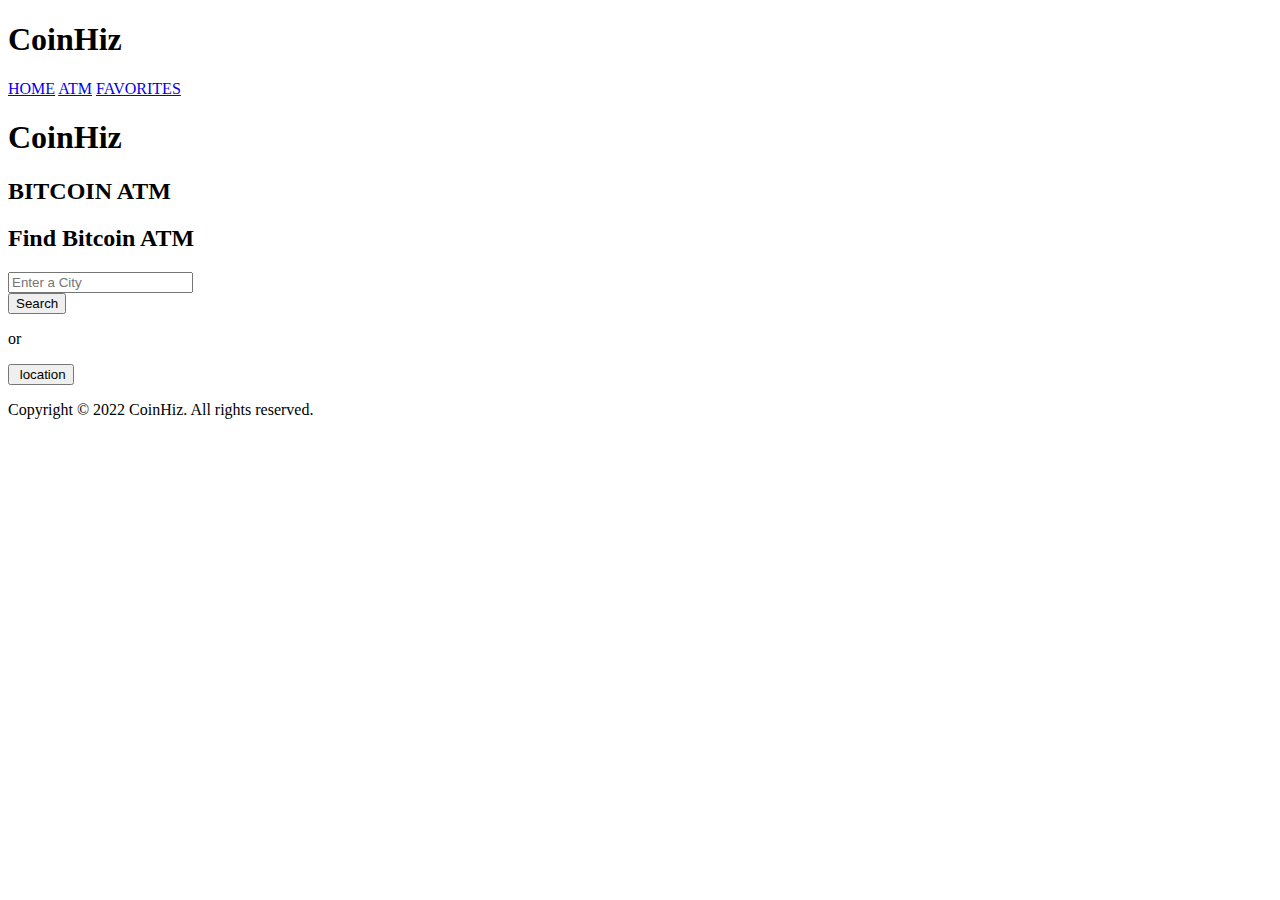
==== atm.html @ 903f8f7a "change body background color" ====
<!DOCTYPE html>
<html lang="en">

<head>
    <meta charset="UTF-8">
    <meta http-equiv="X-UA-Compatible" content="IE=edge">
    <meta name="viewport" content="width=device-width, initial-scale=1.0">
    <script src="https://cdn.tailwindcss.com"></script>
    <link href="https://cdn.jsdelivr.net/npm/bootstrap@5.1.3/dist/css/bootstrap.min.css" rel="stylesheet"
        integrity="sha384-1BmE4kWBq78iYhFldvKuhfTAU6auU8tT94WrHftjDbrCEXSU1oBoqyl2QvZ6jIW3" crossorigin="anonymous">
        <link rel="stylesheet" href="./assets/css/fav-style.css">
    <title>CoinHiz | Bitcoin ATM</title>
</head>

<body>
     <!-- Nabvar -->
  <nav class="bg-gray-700 text-gray-100">
    <div class="container mx-auto">
      <div class="flex flex-wrap justify-between">
        <div class="flex w-full lg:w-1/2 justify-center lg:justify-start">
          <h1 class="text-xl font-bold p-3">CoinHiz</h1>
        </div>
        <div class="flex flex-row w-full lg:w-1/2 justify-center lg:justify-end">
          <a class="p-3 hover:bg-gray-100 hover:text-gray-700" href="/coinhiz/">HOME</a>
          <a class="p-3 hover:bg-gray-100 hover:text-gray-700" href="/coinhiz/atm">ATM</a>
          <a class="p-3 hover:bg-gray-100 hover:text-gray-700" href="/coinhiz/favorites">FAVORITES</a>
        </div>
      </div>
    </div>
  </nav>
  <!-- End of Nabvar -->
  <!-- Hero -->
  <section class="hero flex justify-center content-center text-gray-100">
    <div class="flex justify-end items-center w-1/2">
      <h1 class="hero-title border-r-2 py-7 pr-7 align-middle font-bold">CoinHiz</h1>
    </div>
    <div class="flex justify-start items-center w-1/2 text-xl">
      <h2 class="text-gray-100 hero-h2 pl-7">BITCOIN ATM</h2>
    </div>
  </section>
  <!-- End Hero -->

    <!-- Form section -->
    <section>
        <div class="d-flex flex-column align-items-center">
            <div class="col-12 col-md-8 p-2">
                <h2 class="p-3 text-center border-bottom fw-bold">Find Bitcoin ATM</h2>
            </div>
            <div class="d-flex flex-column justify-content-center align-items-center container">
                <!-- Form -->
                <form class="col-11 col-sm-10 col-md-6 col-lg-4">
                    <div class="input-group mb-3">
                        <input id="city" type="text" class="form-control" placeholder="Enter a City"
                            aria-label="Recipient's username" aria-describedby="basic-addon2">
                        <div class="input-group-append">
                            <button id="btc-atm-search" class="btn btn-outline-primary">Search<img class="img-search"
                                    src="./assets/img/bitcoin.png" alt=""></button>
                        </div>
                    </div>
                </form>
                <!-- End of Form -->
                <p>or</p>
                <button id="my-location" class="btn btn-primary"><img class="gps" src="./assets/img/gps.png" alt="">
                    location <span id="loading" class="spinner-border spinner-border-sm" role="status"></span></button>
                <div id="message" class="my-4"></div>
            </div>
        </div>
    </section>
    <!-- End Form section -->

    <!-- map section -->
    <div class="d-flex flex-column align-items-center">
        <div id="map" class="col-11 col-md-10 col-lg-8 col-xl-6 rounded shadow border"></div>
        <div id="atm-info" class="col-12 d-flex flex-column align-items-center"></div>
    </div>
    <!-- end map section -->

    <!--footer-->
    <footer class="bg-dark mt-5 text-muted d-flex justify-content-center align-items-center">
        <div class="col-10 text-center py-4">
            <!-- copyright-->
            <p>Copyright © 2022 CoinHiz. All rights reserved.</p>
        </div>
    </footer>
    <!-- End footer-->
    <!-- Async script executes immediately and must be after any DOM elements used in callback. -->
    <script
        src="https://maps.googleapis.com/maps/api/js?key=AIzaSyAY0aUhmoBFuEw8NhIcYCP9CsR5qj7wA6o&callback=initMap&libraries=places&v=weekly"
        async></script>
    <script src="./assets/js/bitcoin-atm.js"></script>
</body>

</html>
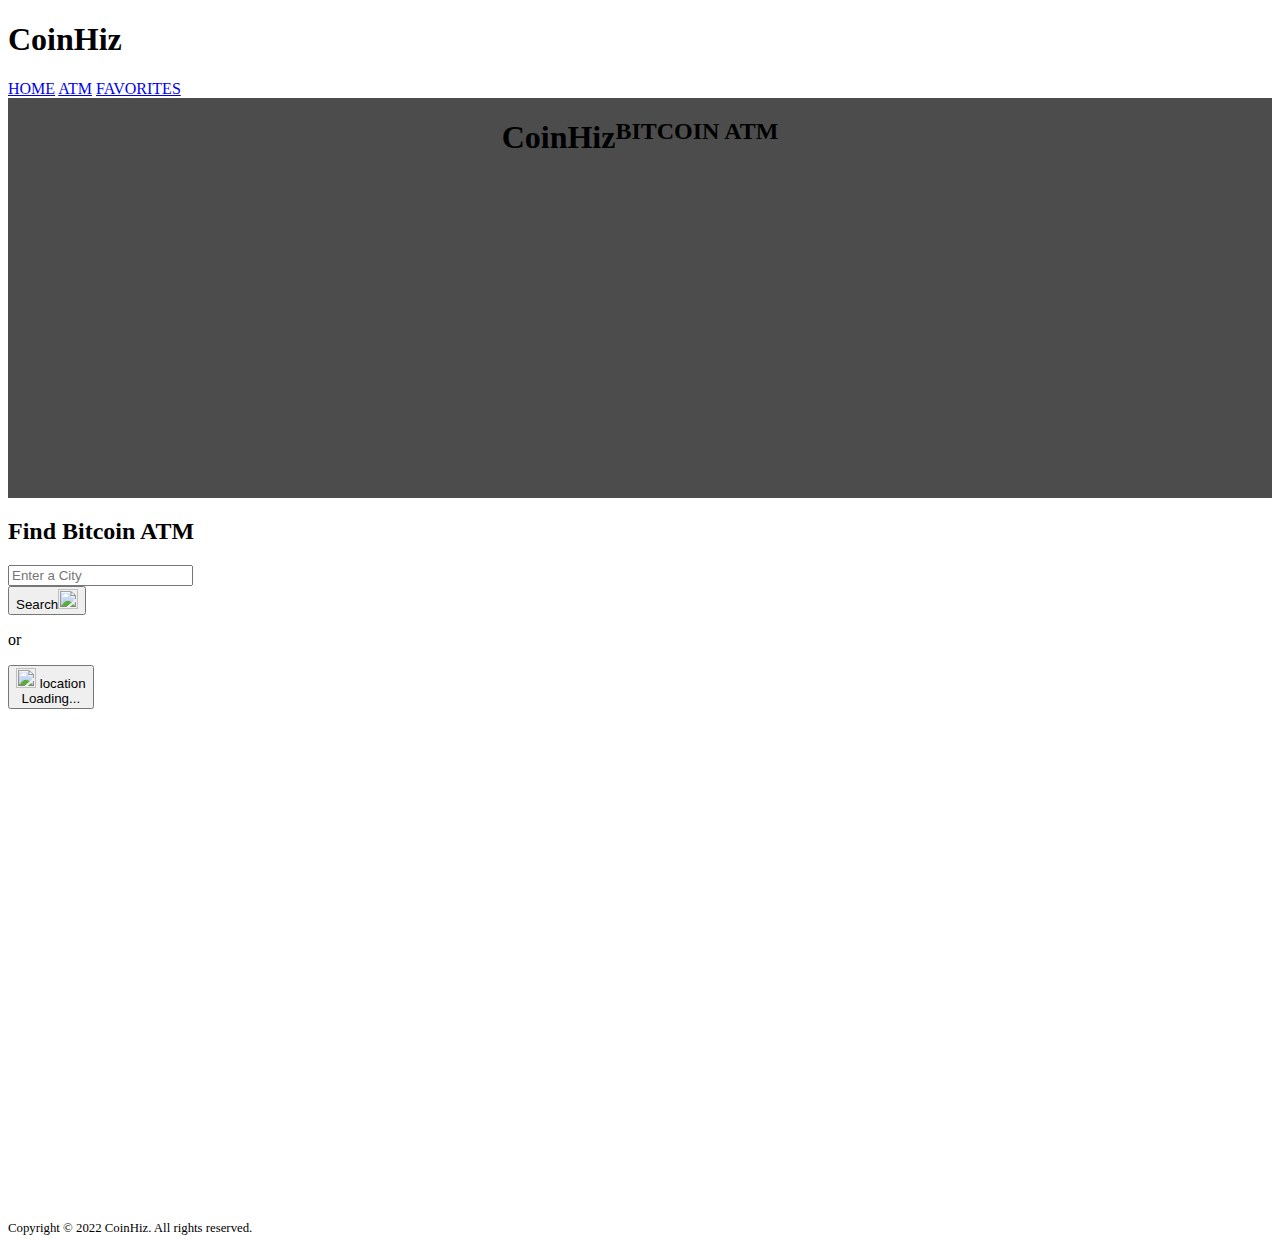
==== commit 968c8847: "add tailwind to atm hmtl and clean the code" ====
--- a/atm.html
+++ b/atm.html
@@ -2,18 +2,17 @@
 <html lang="en">
 
 <head>
-    <meta charset="UTF-8">
-    <meta http-equiv="X-UA-Compatible" content="IE=edge">
-    <meta name="viewport" content="width=device-width, initial-scale=1.0">
-    <script src="https://cdn.tailwindcss.com"></script>
-    <link href="https://cdn.jsdelivr.net/npm/bootstrap@5.1.3/dist/css/bootstrap.min.css" rel="stylesheet"
-        integrity="sha384-1BmE4kWBq78iYhFldvKuhfTAU6auU8tT94WrHftjDbrCEXSU1oBoqyl2QvZ6jIW3" crossorigin="anonymous">
-        <link rel="stylesheet" href="./assets/css/fav-style.css">
-    <title>CoinHiz | Bitcoin ATM</title>
+  <meta charset="UTF-8">
+  <meta http-equiv="X-UA-Compatible" content="IE=edge">
+  <meta name="viewport" content="width=device-width, initial-scale=1.0">
+  <script src="https://cdn.tailwindcss.com"></script>
+  <link rel="stylesheet" href="https://cdn.jsdelivr.net/npm/tw-elements/dist/css/index.min.css" />
+  <link rel="stylesheet" href="./assets/css/fav-style.css">
+  <title>CoinHiz | Bitcoin ATM</title>
 </head>
 
 <body>
-     <!-- Nabvar -->
+  <!-- Nabvar -->
   <nav class="bg-gray-700 text-gray-100">
     <div class="container mx-auto">
       <div class="flex flex-wrap justify-between">
@@ -29,6 +28,7 @@
     </div>
   </nav>
   <!-- End of Nabvar -->
+
   <!-- Hero -->
   <section class="hero flex justify-center content-center text-gray-100">
     <div class="flex justify-end items-center w-1/2">
@@ -40,54 +40,59 @@
   </section>
   <!-- End Hero -->
 
-    <!-- Form section -->
-    <section>
-        <div class="d-flex flex-column align-items-center">
-            <div class="col-12 col-md-8 p-2">
-                <h2 class="p-3 text-center border-bottom fw-bold">Find Bitcoin ATM</h2>
+  <!-- Form section -->
+  <section>
+    <div class="flex flex-col items-center">
+      <div class="w-full md:w-8/12 p-2">
+        <h2 class="p-3 text-center text-2xl border-b font-bold">Find Bitcoin ATM</h2>
+      </div>
+      <div class="w-full flex flex-col justify-center items-center">
+        <!-- Form -->
+        <form class="py-5 w-11/12 sm:w-10/12 md:w-6/12 lg:4/12">
+          <div class="flex justify-center">
+            <input id="city" type="text" class="shadow appearance-none border rounded py-2 px-3 text-gray-700 leading-tight focus:outline-none focus:shadow-outline" placeholder="Enter a City"
+              aria-label="Recipient's username" aria-describedby="basic-addon2">
+            <div>
+              <button id="btc-atm-search" class="flex bg-blue-500 hover:bg-blue-700 text-white font-bold py-2 px-4 rounded">Search<img class="img-search"
+                  src="./assets/img/bitcoin.png" alt=""></button>
             </div>
-            <div class="d-flex flex-column justify-content-center align-items-center container">
-                <!-- Form -->
-                <form class="col-11 col-sm-10 col-md-6 col-lg-4">
-                    <div class="input-group mb-3">
-                        <input id="city" type="text" class="form-control" placeholder="Enter a City"
-                            aria-label="Recipient's username" aria-describedby="basic-addon2">
-                        <div class="input-group-append">
-                            <button id="btc-atm-search" class="btn btn-outline-primary">Search<img class="img-search"
-                                    src="./assets/img/bitcoin.png" alt=""></button>
-                        </div>
-                    </div>
-                </form>
-                <!-- End of Form -->
-                <p>or</p>
-                <button id="my-location" class="btn btn-primary"><img class="gps" src="./assets/img/gps.png" alt="">
-                    location <span id="loading" class="spinner-border spinner-border-sm" role="status"></span></button>
-                <div id="message" class="my-4"></div>
+          </div>
+        </form>
+        <!-- End of Form -->
+        <p>or</p>
+        <button id="my-location" class="mt-5 bg-blue-500 hover:bg-blue-700 text-white font-bold py-2 px-4 rounded"><img class="gps" src="./assets/img/gps.png" alt="">
+          location <span id="loading" role="status">
+            <div class="spinner-grow inline-block w-5 h-5 bg-current rounded-full opacity-0" role="status">
+              <span class="visually-hidden">Loading...</span>
             </div>
-        </div>
-    </section>
-    <!-- End Form section -->
+          </span></button>
+        <div id="message" class="my-4"></div>
+      </div>
+    </div>
+  </section>
+  <!-- End Form section -->
 
-    <!-- map section -->
-    <div class="d-flex flex-column align-items-center">
-        <div id="map" class="col-11 col-md-10 col-lg-8 col-xl-6 rounded shadow border"></div>
-        <div id="atm-info" class="col-12 d-flex flex-column align-items-center"></div>
+  <!-- map section -->
+  <div class="flex flex-col items-center">
+    <div id="map" class="w-11/12 md:10/12 lg:w-8/12 xl:w-6/12 rounded shadow border"></div>
+    <div id="atm-info" class="w-full flex flex-col items-center"></div>
+  </div>
+  <!-- end map section -->
+
+  <!--footer-->
+  <footer class="bg-gray-700 mt-5 text-gray-300 flex justify-center">
+    <div class="w-10/12 text-center py-4">
+      <!-- copyright-->
+      <p>Copyright © 2022 CoinHiz. All rights reserved.</p>
     </div>
-    <!-- end map section -->
-
-    <!--footer-->
-    <footer class="bg-dark mt-5 text-muted d-flex justify-content-center align-items-center">
-        <div class="col-10 text-center py-4">
-            <!-- copyright-->
-            <p>Copyright © 2022 CoinHiz. All rights reserved.</p>
-        </div>
-    </footer>
-    <!-- End footer-->
-    <!-- Async script executes immediately and must be after any DOM elements used in callback. -->
-    <script
-        src="https://maps.googleapis.com/maps/api/js?key=AIzaSyAY0aUhmoBFuEw8NhIcYCP9CsR5qj7wA6o&callback=initMap&libraries=places&v=weekly"
-        async></script>
-    <script src="./assets/js/bitcoin-atm.js"></script>
+  </footer>
+  <!-- End footer-->
+  
+  <!-- Async script executes immediately and must be after any DOM elements used in callback. -->
+  <script
+    src="https://maps.googleapis.com/maps/api/js?key=AIzaSyAY0aUhmoBFuEw8NhIcYCP9CsR5qj7wA6o&callback=initMap&libraries=places&v=weekly"
+    async></script>
+  <script src="./assets/js/bitcoin-atm.js"></script>
 </body>
 
 </html>--- a/assets/css/fav-style.css
+++ b/assets/css/fav-style.css
@@ -0,0 +1,68 @@
+html,body{
+ height: 100%;
+}
+
+/* navbar links */
+.navbar a{
+    font-size: 1rem;
+    padding: 2px 10px;
+    text-decoration: none;
+    color: #212529;
+    border: 2px solid #f8f9fa;
+}
+/* on hover border bottom */
+.navbar a:hover{
+    border-bottom: 2px solid #212529;
+}   
+/* hero image */
+.hero {
+    display: flex;
+    justify-content: center;
+    background:
+        linear-gradient(rgba(0, 0, 0, 0.7),
+            rgba(0, 0, 0, 0.7)),
+        url(/coinhiz/assets/img/bitcoin.jpg) no-repeat center center;
+    background-size: cover;
+    height: 400px;
+}
+/* hero title */
+.hero-title {
+    font-size: 2rem;
+}
+.hero h2{
+    font-size: x-large;
+}
+
+
+/* star size and position */
+.star{
+    width: 30px;
+    top: 11px;
+    right: 20px;
+}
+/* card p elements size */
+.items{
+    font-size: .8rem;
+}
+/* footer p elements size */
+footer p{
+    font-size: .8rem;
+}
+/* css for atm page */
+.gps, .img-search {
+    width: 20px;
+    height: 20px;
+    display: inline-block;
+}
+#map {
+    height: 500px;
+}
+.map-h1 {
+    font-size: 20px;
+    text-align: center;
+    font-weight: bold;
+}
+.card-body h2{
+    font-size: 20px;
+    font-weight: bold;
+}